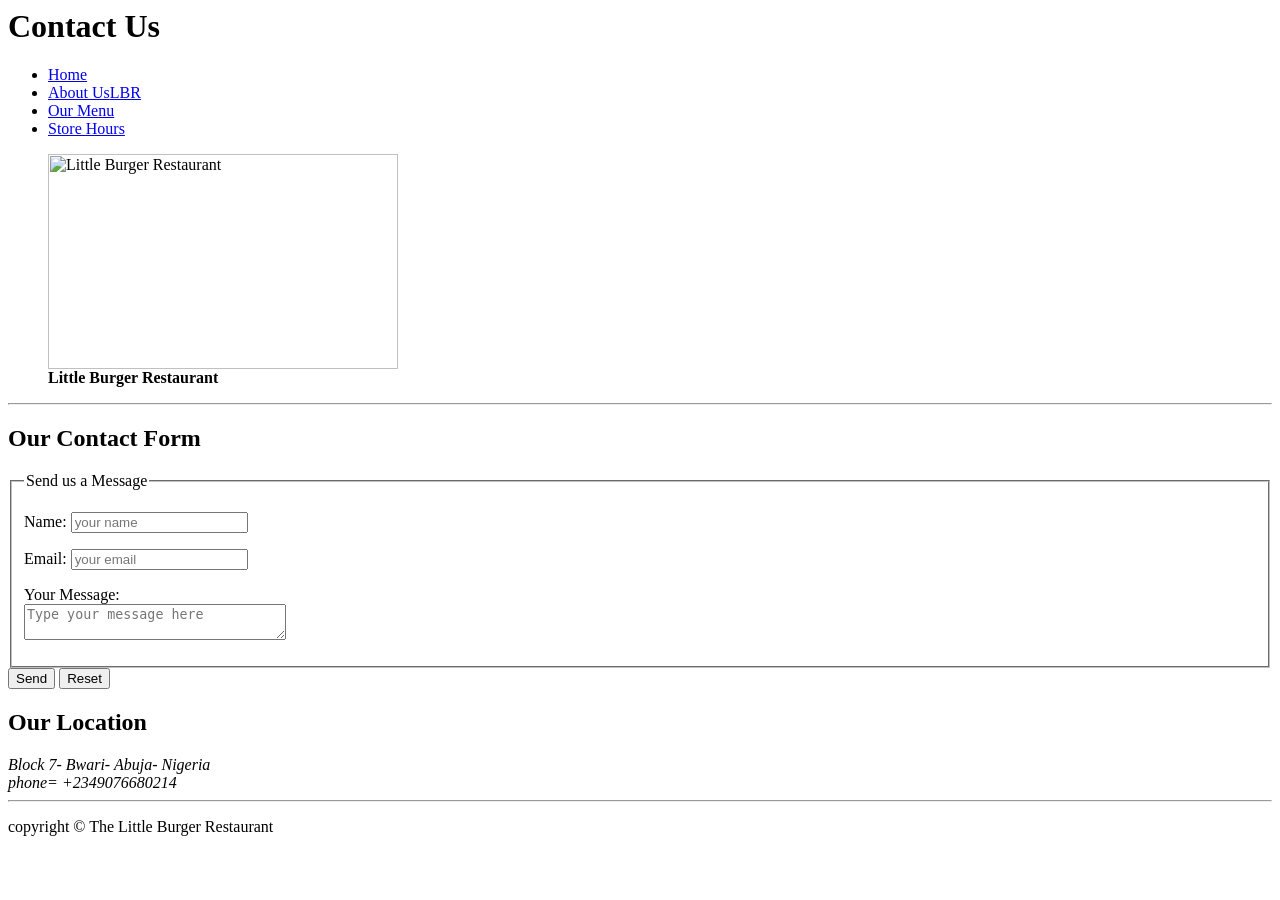
==== contact.html @ 16086598 "Create contact.html" ====
<html lang="en">
<head>
  <meta charset="UTF-8">
  <meta name="viewport" content="width=device-width, initial-scale=1.0">
  <title>Contact Us-LBR</title>
  <link rel="stylesheet" href="style.css">
</head>
<body>
<header>
    <h1>Contact Us</h1>
    <nav>
      <ul>
        <li>
          <a href="/">Home</a>
        </li>
        <li>
          <a href="/#aboutUs">About Us<abbr type="The Little Burger Restaurant">LBR</abbr></a>
        </li>
        <li>
          <a href="/#ourMenu">Our Menu</a>
        </li>
        <li>
          <a href="/hours.html">Store Hours</a>
        </li>
      </ul>
    </nav>
    <figure>
        <img src="https://i.postimg.cc/gcR01nJM/IMG-20261104-WA8106.jpg"
         alt="Little Burger Restaurant" title="Burger ready to eat" width="350" height="215">
    <figcaption>
          <strong>Little Burger Restaurant</strong>
    </figcaption>
    </figure>
</header>
  <hr>
<main>
  <section>
   <h2>Our Contact Form</h2>
   <form>
     <fieldset>
        <legend>Send us a Message</legend>
        <p>
          <label for="name">Name:</label>
          <input type="text" id="name" name="name"
          placeholder="your name" required>
        </p>
       <p>
         <label for="email">Email:</label>
         <input type="email" id="email" name="email"
           placeholder="your email" required>
       </p>
       <p>
         <label for="mesaage">Your Message:</label>
         <br>
         <textarea name="mesaage" id="message" row="50"
           cols="30" placeholder="Type your message here"></textarea>
       </p>
     </fieldset>
     <button type="submit">Send</button>
     <button type="submit">Reset</button>
   </form>
  </section>
  <section>
       <h2>Our Location</h2>
    <address>Block 7- Bwari- Abuja- Nigeria
      <br>
     phone= <a href"tel:+2349076680214">+2349076680214</a>
    </address>
  </section>
</main>
  <hr>
<footer>
  <p>copyright &COPY; The Little Burger Restaurant</p>
</footer>
</body>
</html>
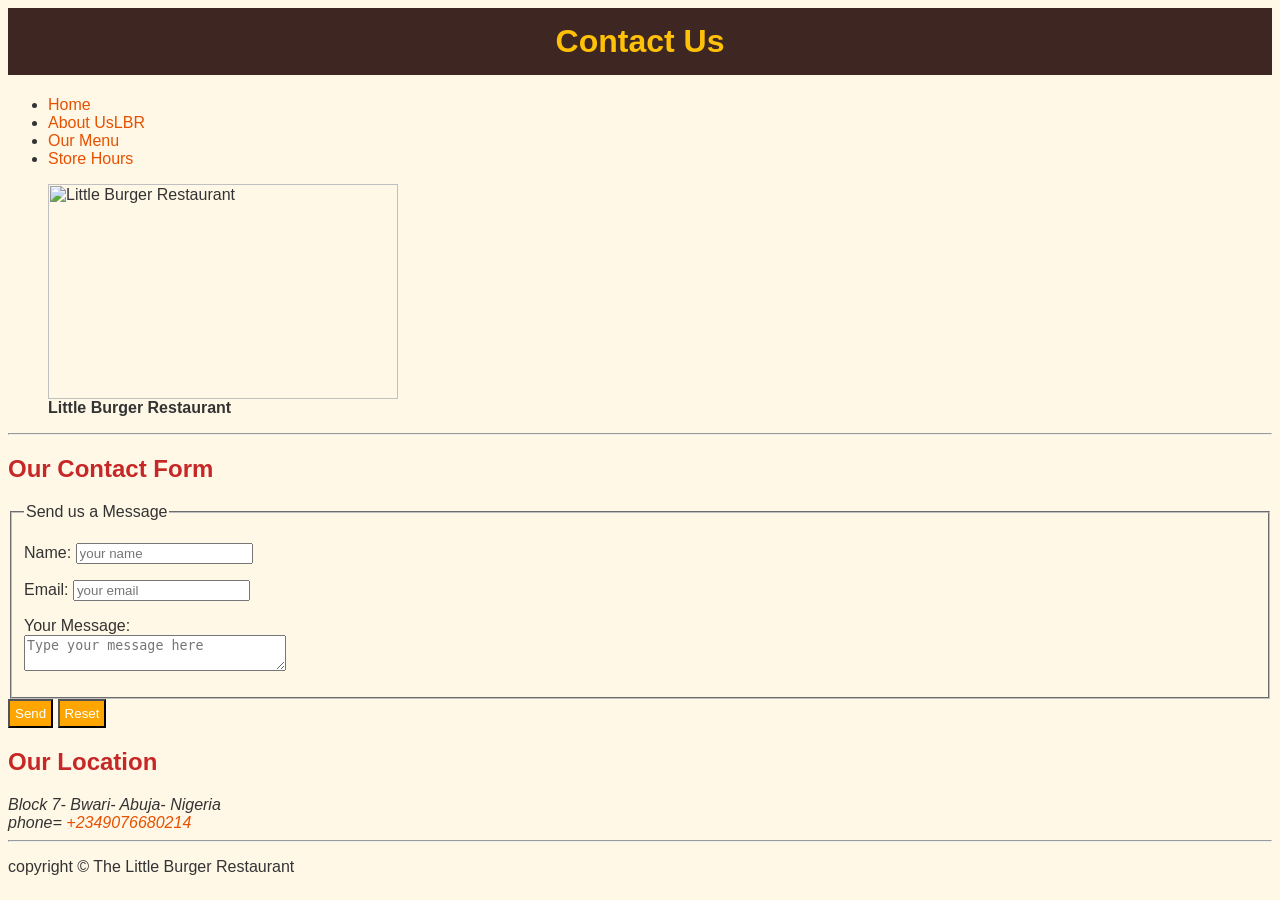
==== commit 50dfca7b: "Update contact.html" ====
--- a/contact.html
+++ b/contact.html
@@ -20,7 +20,7 @@
           <a href="/#ourMenu">Our Menu</a>
         </li>
         <li>
-          <a href="/hours.html">Store Hours</a>
+          <a href="hours.html">Store Hours</a>
         </li>
       </ul>
     </nav>
--- a/style.css
+++ b/style.css
@@ -0,0 +1,41 @@
+body {
+  background: #FFF8E7;
+  color: #333333;
+  font-family: Arial, sans-serif;
+}
+
+h1 {
+  background: #3E2723;
+  color: #FFC107;
+  text-align: center;
+  padding: 15px;
+}
+
+h2 {
+  color: #C62828;
+}
+
+a {
+  color: #E65100;
+  text-decoration: none;
+}
+a:hover {
+  background: #3E2723;
+  }
+
+table {
+  background: white;
+}
+
+th {
+  background: #FF8F00;
+  color: white;
+}
+button {
+  background: orange;
+  color: white;
+  padding: 5px;
+}
+button:hover {
+  background: #3E2723;
+  }
